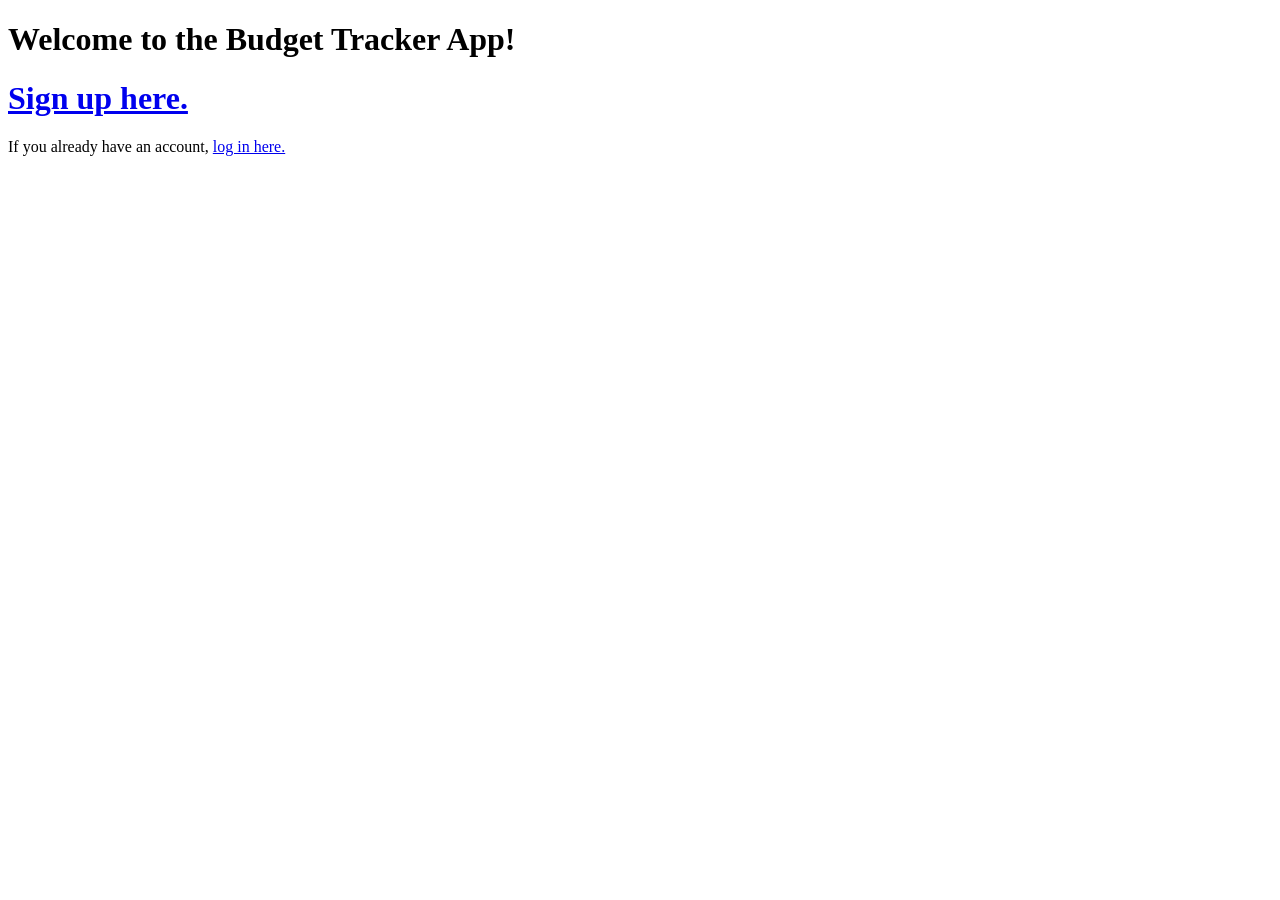
==== templates/index.html @ f15004d9 "Add initial implementation of Flask budget tracker with user authentication - Create main applicatio" ====
<!DOCTYPE html>
<html lang="en">
<head>
    <meta charset="UTF-8">
    <meta name="viewport" content="width=device-width, initial-scale=1.0">
    <title>Document</title>
</head>
<body>
    <h1>Welcome to the Budget Tracker App!</h1>
    <h1><a href="/register">Sign up here.</a></h1>
    <p>If you already have an account, <a href="/login">log in here.</a></p>

</body>
</html>
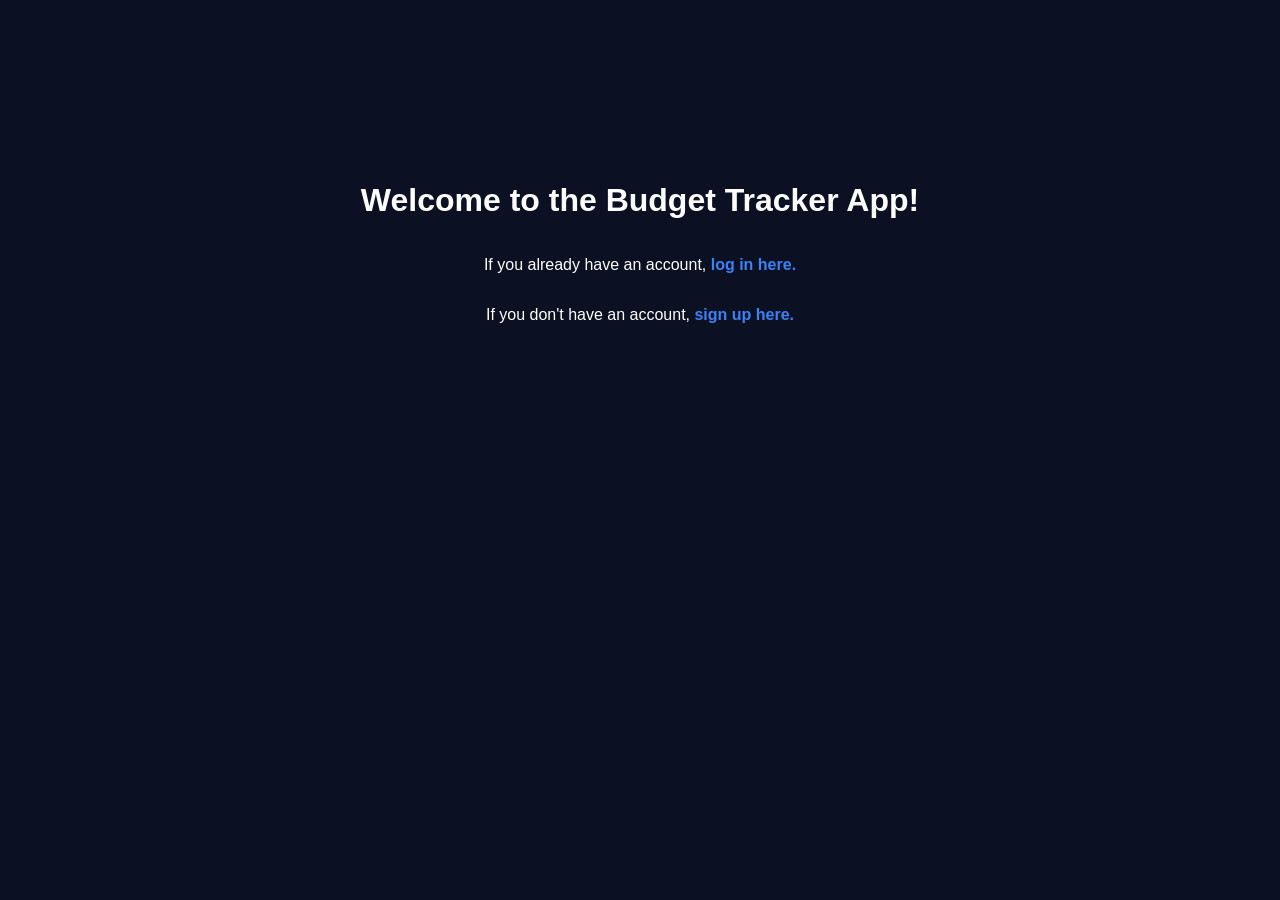
==== commit b584e71c: "Implement logout, Style the webpage,  add success and error messages,  and updating README with feat" ====
--- a/templates/index.html
+++ b/templates/index.html
@@ -4,11 +4,14 @@
     <meta charset="UTF-8">
     <meta name="viewport" content="width=device-width, initial-scale=1.0">
     <title>Document</title>
+    <link rel="stylesheet" href="{{ url_for('static', filename='styles.css') }}" >
+    <link rel="stylesheet" href="/static/styles.css">
 </head>
 <body>
-    <h1>Welcome to the Budget Tracker App!</h1>
-    <h1><a href="/register">Sign up here.</a></h1>
-    <p>If you already have an account, <a href="/login">log in here.</a></p>
-
+    <div class="welcome_screen">
+        <h1>Welcome to the Budget Tracker App!</h1>
+        <p>If you already have an account, <a href="/login">log in here.</a></p>
+        <p>If you don't have an account, <a href="/register">sign up here.</a></p>
+    </div>
 </body>
 </html>
--- a/static/styles.css
+++ b/static/styles.css
@@ -0,0 +1,256 @@
+* {
+    font-family: Arial;
+    color: #ffffff;
+    background-color: #0b1022;
+}
+body {
+    /* background: linear-gradient(135deg, #0a1a3a, #111624); */
+    color: #ffffff;
+}
+
+/* Error and success messages */
+.error_message {
+    width: 90%;
+    background-color: #ff4d4d;
+    color: white;
+    padding: 15px;
+    margin-bottom: 20px;
+    border-radius: 5px;
+    text-align: center;
+    max-width: 400px;
+    margin: 20px auto;
+}
+.success_logout_message {
+    width: 90%;
+    background-color: #4CAF50;
+    color: white;
+    padding: 15px;
+    margin-bottom: 20px;
+    border-radius: 5px;
+    text-align: center;
+    max-width: 400px;
+    margin: 20px auto;
+}
+.success-login-dashboard-message {
+    text-align: center;
+}
+/* Welcome screen styling (Index.html page) */
+.welcome_screen {
+    display: flex;
+    justify-content: center;
+    align-items: center;
+    min-height: 300px;
+    margin-top: 100px;
+    flex-direction: column;
+}
+.welcome_screen a {
+    color: #3b82f6;
+    text-decoration: none;
+    font-weight: bold;
+}
+.welcome_screen a:hover {
+    text-decoration: underline;
+}
+.login_text {
+    display: flex;
+    font-size: 24px;
+    margin-bottom: 20px;
+    margin-top: 30px;
+    justify-content: center;
+}
+.form_container {
+    display: flex;
+    flex-direction: column;
+    align-items: center;
+}
+.form_container input {
+    background-color: #0d1b3e;
+    color: white;
+    border: 1px solid #1e3a6e;
+    padding: 9px;
+    border-radius: 8px;
+    margin: 10px 0;
+    width: 200px;
+}
+.form_container button {
+    background-color: #c2bdeb;
+    border-radius: 15px;
+    color: #000e3b;
+    border: none;
+    padding: 12px 25px;
+    cursor: pointer;
+    margin-top: 20px;
+}
+.no_account a {
+    color: #3b82f6;
+    text-decoration: none;
+    font-weight: bold;
+}
+.no_account a:hover {
+    text-decoration: underline;
+}
+.form_container button:hover {
+    background-color: #a89ed8;
+}
+.form_container input:focus {
+    box-shadow: 0 0 0 2px #3b82f6;
+}
+
+/* Start styling register page */
+.sign-up-form {
+    margin-top: 30px;
+    display: flex;
+    flex-direction: column;
+    align-items: center;
+    
+}
+.sign-up-form input {
+    background-color: #0d1b3e;
+    color: white;
+    border: 1px solid #1e3a6e;
+    padding: 9px;
+    border-radius: 8px;
+    margin: 5px 0;
+    width: 200px;
+}
+.register_title {
+    display: flex;
+    justify-content: center;
+    align-items: center;
+    margin-top: 30px;
+}
+#register-button {
+    background-color: #c2bdeb;
+    border-radius: 7px;
+    color: #000e3b;
+    border: none;
+    padding: 10px 15px;
+    cursor: pointer;
+    margin-top: 20px;
+}
+/* Center and style have an account message */
+.have_account_form_container {
+    display: flex;
+    justify-content: center;
+    align-items: center;
+    margin-top: 20px;
+}
+.have_account_form_container a {
+    color: #3b82f6;
+    text-decoration: none;
+    font-weight: bold;
+}
+
+#register-button:hover {
+    background-color: #a89ed8;
+}
+.sign-up-form input:focus {
+    box-shadow: 0 0 0 2px #3b82f6;
+}
+
+/* Navbar */
+.navbar {
+    display: flex;
+    justify-content: space-between;
+    align-items: center;
+    padding: 15px 30px;
+    border-bottom: 1px solid #1e3a6e;
+}
+
+.nav-brand {
+    margin: 0;
+    font-size: 20px;
+}
+
+.logout-btn {
+    background-color: #c2bdeb;
+    color: black;
+    border: none;
+    padding: 10px 20px;
+    border-radius: 8px;
+    cursor: pointer;
+    margin-top: 10px;
+}
+.logout-btn:hover {
+    background-color: #a89ed8;
+}
+
+/* Remove amount spent arrows */
+#amount_input::-webkit-outer-spin-button,
+#amount_input::-webkit-inner-spin-button {
+    -webkit-appearance: none;
+    margin: 0;
+}
+/* Firefox */
+#amount_input[type=number] {
+    -moz-appearance: textfield;
+}
+/* add expenses section */
+.add_expense_card {
+    max-width: 500px;
+    margin: 30px auto;
+}
+.add_expense_card h3 {
+    text-align: center;
+    font-size: 22px;
+    margin-bottom: 15px;
+}
+.add_expense_card form {
+    display: flex;
+    flex-direction: column;
+    align-items: center;
+}
+.add_expense_card input {
+    background-color: #0d1b3e;
+    color: white;
+    border: 1px solid #1e3a6e;
+    padding: 9px;
+    border-radius: 8px;
+    margin: 10px 0;
+    width: 200px;
+}
+.add_expense_card button {
+    color: white;
+    background-color: #0d1b3e;
+    margin-top: 10px;
+    padding: 12px 20px;
+    border-radius: 10px;
+    border: none;
+    cursor: pointer;
+}
+.add_expense_card button:hover {
+    background-color: #151e35;
+}
+.No_expenses_message {
+    text-align: center;
+    font-size: 18px;
+    color: #c2bdeb;
+}
+/* Expense Table styling */
+.expense_block {
+    max-width: 800px;
+    margin: 20px auto;
+}
+.main_table {
+    width: 100%;
+    border-collapse: collapse;
+    border-radius: 10px;
+}
+.main_table th {
+    background-color: #0d1b3e;
+    padding: 12px 15px;
+    text-align: left;
+}
+.delete_button {
+    background: #ef4444;
+    padding: 6px 12px;
+    font-size: 13px;
+    border-radius: 8px;
+    border: none;
+}
+.main_table td {
+    padding: 10px;
+}
+.delete_button:hover {
+    background-color: #a5604b;
+}
